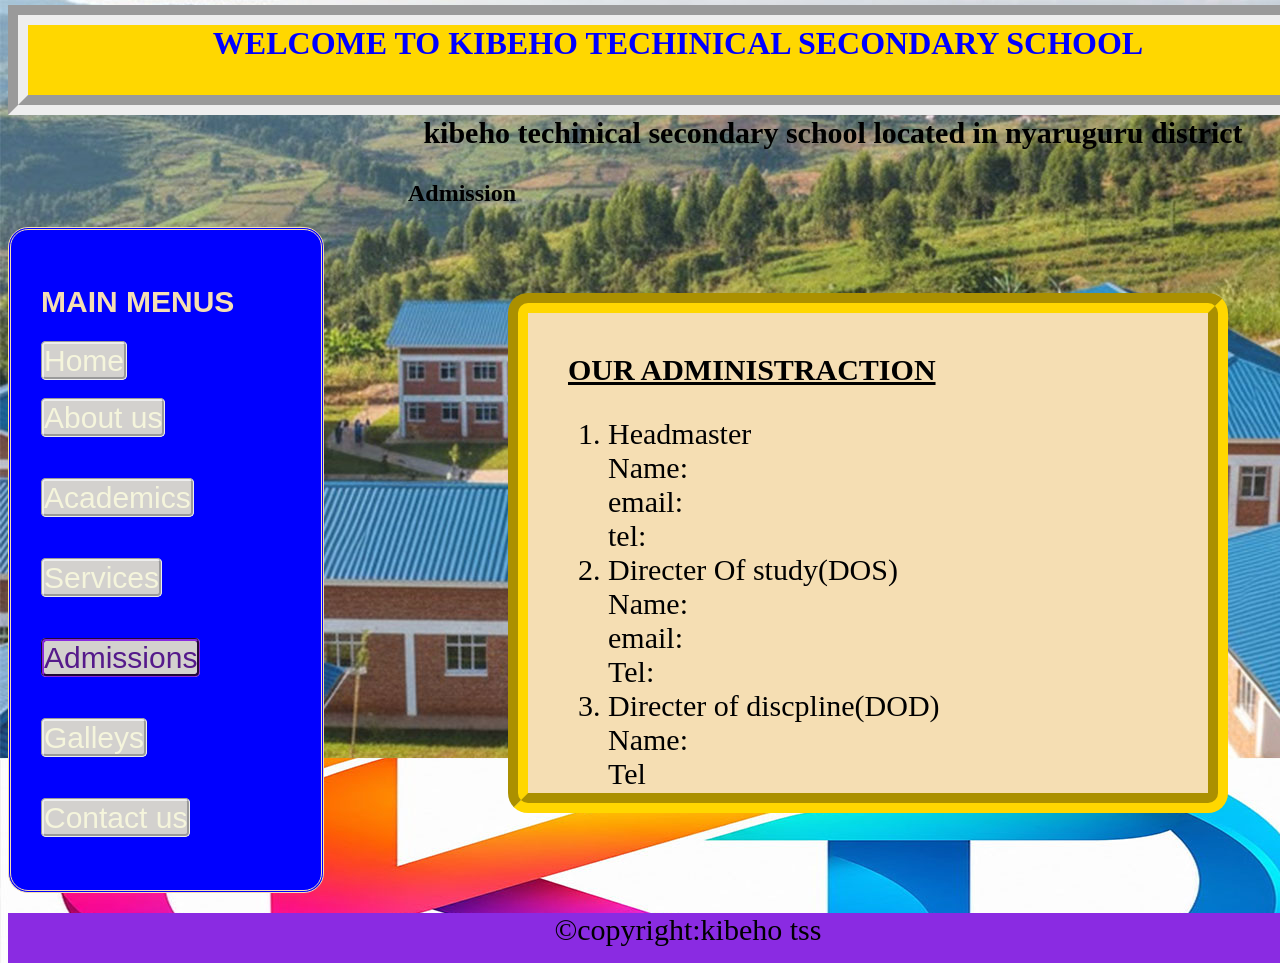
==== admi.html @ 5bad94ef "Add files via upload" ====
<!DOCTYPE html>
<html>
<head>
	<meta charset="utf-8">
	<meta name="viewport" content="width=device-width, initial-scale=1">
	<title>kibeho tss</title>
	<link rel="stylesheet" type="text/css" href="style.css">
</head>
<body class="s1">
	<h1 class="bounce-title">
		WELCOME TO KIBEHO TECHINICAL SECONDARY SCHOOL
	</h1>
	<h3 class="l3">kibeho techinical secondary school located in nyaruguru district</h3>
	<h2 style="margin-left: 400px;">Admission</h2>
<div id="l1">
	<h2>MAIN MENUS</h2>
	<a href="Home.html">Home</a><br><br>
	<a href="about.html">About us</a><br><br><br>
	<a href="academ.html">Academics</a><br><br><br>
	<a href="services.html">Services</a><br><br><br>
	<a href="">Admissions</a><br><br><br>
	<a href="galley.html">Galleys</a><br><br><br>
	<a href="contact.html">Contact us</a><br><br>

</div>
<div class="l0">
	<b><u> OUR ADMINISTRACTION</u></b>
	<ol>
		<li>Headmaster</li>
		Name:<br>
		email:<br>
		tel:
		<li>Directer Of study(DOS)</li>
        Name:<br>
        email:<br>
        Tel:
		<li>Directer of discpline(DOD)</li>
		Name:<br>
		Tel
    </ol>
</div>
<div class="center">
	<center><footer id="h1">&copy;copyright:kibeho tss</footer></center>
</div>
</body>
</html>
---- style.css ----
.l6{
	border-style: groove;
	border-color: blue;
	height: 560px;
	width: 400px;
	font-size: 25px;
	margin-top: -600px;
	margin-left: 400px;
	background-color: wheat;
	border-width: 15px;
	border-radius: 20px;
}
.l3{

	text-align: center;
	margin-left: 350px;
	font-size: 30px;
	margin-top: -20px;
}
.bounce-title{
	background-color:gold;
	text-align: center;
	height: 70px;
	width: 1300px;
	border-style: groove;
	border-width: 20px;
    margin-top: 5px;
	color: blue;
	display: inline-block;
	animation: bounce 3s infinite;
}
.contact{
	background-color: skyblue;
	border-style: ridge;
	border-color: gold;
	border-radius: 20px;
	padding: 20px;
	width: 700px;
}
.step{
	background-color: blueviolet;
	width: 400px;
	margin-left: 450px;
}
.guide{
	background-color: rgba(151, 177, 224, 0.76);
	margin-top: 150px;
	padding: 10px;
	text-align: center;
}
.cont{
	background-color: skyblue;
	border-style: ridge;
	border-color: gold;
	border-radius: 20px;
	padding: 20px;
	width: 800px;
}
@keyframes bounce{
	0%,20%,50%,80%,100%{
		transform: translateY(o);
	}
	40%{
		transform: translateY(-30px);
	}
	60%{transform: translateY(-15px);
	}
}
.center{
	background-color: blueviolet;
	margin-top: 100px;
	width: 1360px;
	font-size: 30px;
	height: 50px;
}
.s1{
	background-image:url(cl.jpeg);
	image-resolution: 900px;
	height: 600px;
	width: 1300px;
	border-radius: 20px;
	margin-top: 0px;
	padding: 0px;
}
.s2{
	border-style: groove;
	border-radius: 20px;
	padding: 20px;
	height:800px;
	width: 1290px;
	background-color: aqua;
}
    
#l1{
	text-decoration: none;
	color: wheat;
	background-color: blue;
	padding-bottom: 20px;
	padding-top: 10px;
	white-space: 20px;
	padding:30px;
	height: 600px;
	width: 250px;
	font-family: sans-serif;
	font-size: 20px;
	margin-top: -600px;
	margin-top: 0px;
	border-style: double;
	border-radius: 20px;
	margin-bottom: 1000;
        }
        button{
        	width: 60px;
        	height: 50px;
        	border-style: groove;
        	border-color: gold;
        	border-radius: 5px;
        }
		.l2{
			background-color: white;
			color: blueviolet;
			font-size:25px;
			height: 400px;
			width: 400px;
			border-style: double;
			border-radius: 40px;
			border-top-style:ridge ;
			border-top-width: 30px;
            border-top-color:gold ;
            border-top-radius:40px ;
			padding: 30px;
			margin-right: 400px;
			margin-top: -600px;
			margin-left: 400px;

		}
		.l9{
			height:650px;
			width: 800px;
			border-style: groove;
			border-color: gold;
			border-radius: 30px;
			border-width: 15px;
			background-color: greenyellow;
			margin-top: -650px;
			margin-left: 400px;
			padding: 20px;
			font-size: 20px;
		}
		.l8{
			border-style: ridge;
			background-color: wheat;
			color: blue;
			height: 220px;
			width: 300px;
		}
		.l0{
			border-style: groove;
			margin-left: 500px;
			border-radius: 20px;
			background-color: wheat;
			border-color: gold;
			border-width: 20px;
			margin-top: -600px;
			height: 400px;
			width: 600px;
			font-size: 30px;
			padding :40px;
			white-space:30px ;


		}
		input{
			font-size: 20px;
			border-style: groove;
			border-radius: 5px;
		}
        b{
            margin-top: 200px;
            text-align: center;
        }
        a:link{
            color: beige;
            border-style: groove;
            border-radius: 5px;
            background-color: rgb(211, 209, 206);
            font-size: 30px;
            text-decoration: none;
        }
        .l5{
        	margin-top: -10px;      	
        	margin-left: 400px;
        }
        .l7{
        	margin-top: -50px;
        }
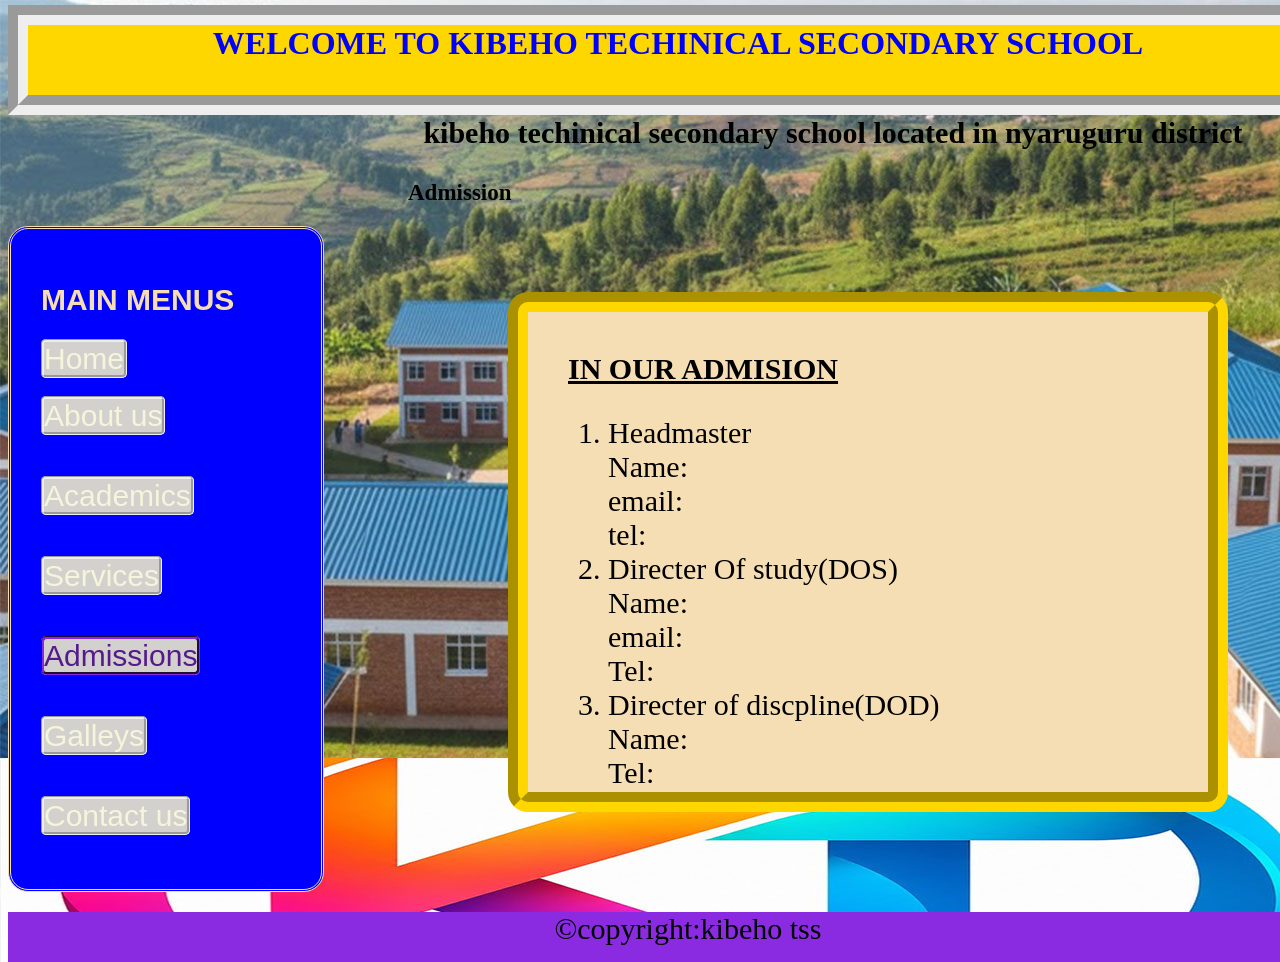
==== commit 10a57879: "Update admi.html give me the name of leader of kibeho tss" ====
--- a/admi.html
+++ b/admi.html
@@ -11,7 +11,7 @@
 		WELCOME TO KIBEHO TECHINICAL SECONDARY SCHOOL
 	</h1>
 	<h3 class="l3">kibeho techinical secondary school located in nyaruguru district</h3>
-	<h2 style="margin-left: 400px;">Admission</h2>
+	<h2 style="margin-left: 400px;font-size:23px;">Admission</h2>
 <div id="l1">
 	<h2>MAIN MENUS</h2>
 	<a href="Home.html">Home</a><br><br>
@@ -24,7 +24,7 @@
 
 </div>
 <div class="l0">
-	<b><u> OUR ADMINISTRACTION</u></b>
+	<b><u> IN OUR ADMISION</u></b>
 	<ol>
 		<li>Headmaster</li>
 		Name:<br>
@@ -36,11 +36,11 @@
         Tel:
 		<li>Directer of discpline(DOD)</li>
 		Name:<br>
-		Tel
+		Tel:
     </ol>
 </div>
 <div class="center">
 	<center><footer id="h1">&copy;copyright:kibeho tss</footer></center>
 </div>
 </body>
-</html>+</html>
--- a/style.css
+++ b/style.css
@@ -47,7 +47,7 @@
 	margin-top: 150px;
 	padding: 10px;
 	text-align: center;
-}
+						   }
 .cont{
 	background-color: skyblue;
 	border-style: ridge;
@@ -55,6 +55,8 @@
 	border-radius: 20px;
 	padding: 20px;
 	width: 800px;
+	margin-top:-600px;
+	margin-left:400px;
 }
 @keyframes bounce{
 	0%,20%,50%,80%,100%{
